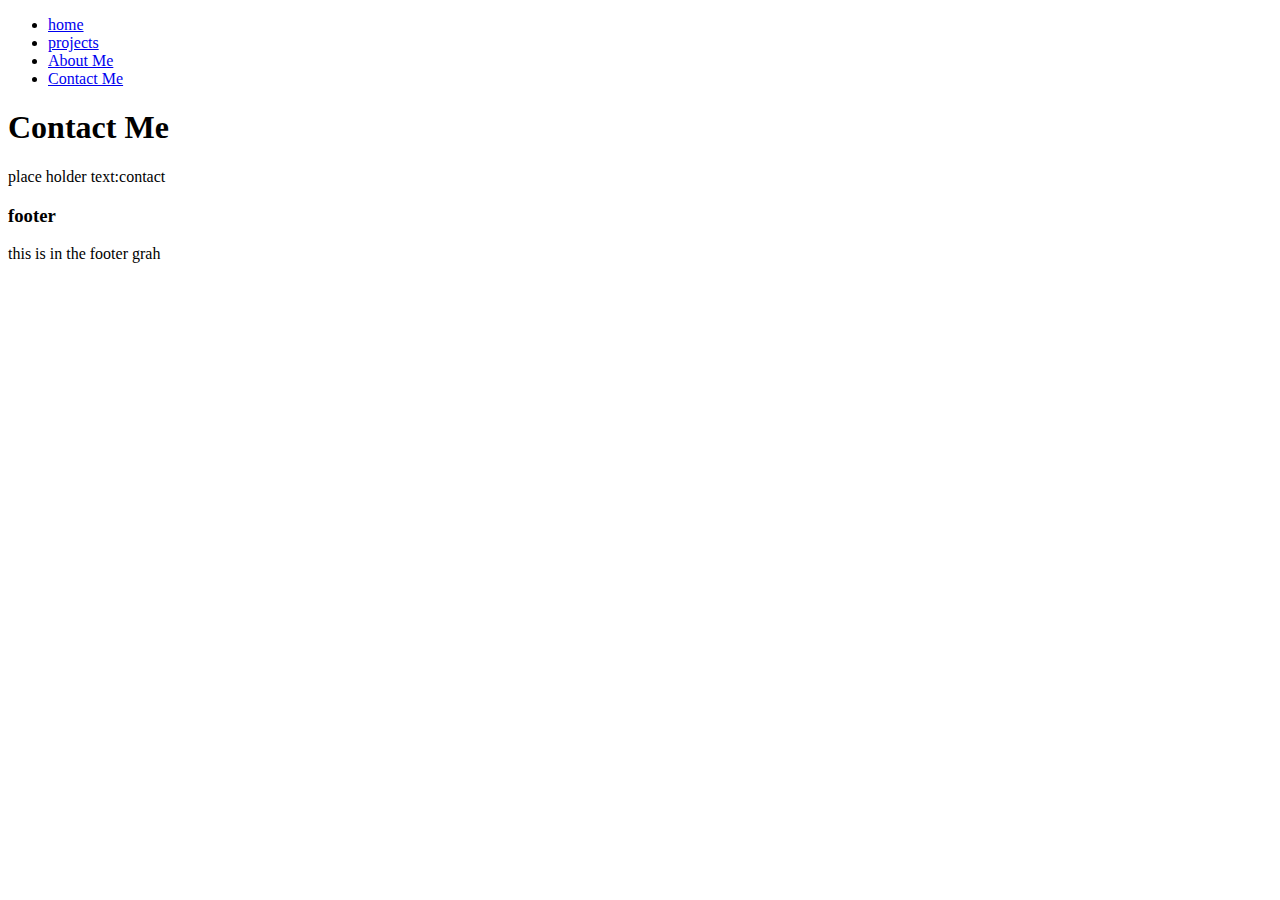
==== subpages/contactMe.html @ bc6666f6 "The base HTML" ====
<!DOCTYPE html>
<html>
<head>
    <meta charset="UTF-8" />
    <title>contact</title>
</head>

<body>
    <!-- main nav -->
    <nav>
        <ul>
            <li><a href="../index.html"><img src="" alt="">home</a></li>  <!-- make this into a home icon -->
            <li><a href="projectsNavigation.html">projects</a></li>
            <li><a href="aboutMe.html">About Me</a></li>
            <li><a href="contactMe.html">Contact Me</a></li>
        </ul>
    </nav>

    <h1>Contact Me</h1>
    <p>place holder text:contact</p>


    <!-- footer -->
    <footer>
        <h3>footer</h3>
        <p>this is in the footer grah</p>
    </footer>
</body>
</html>
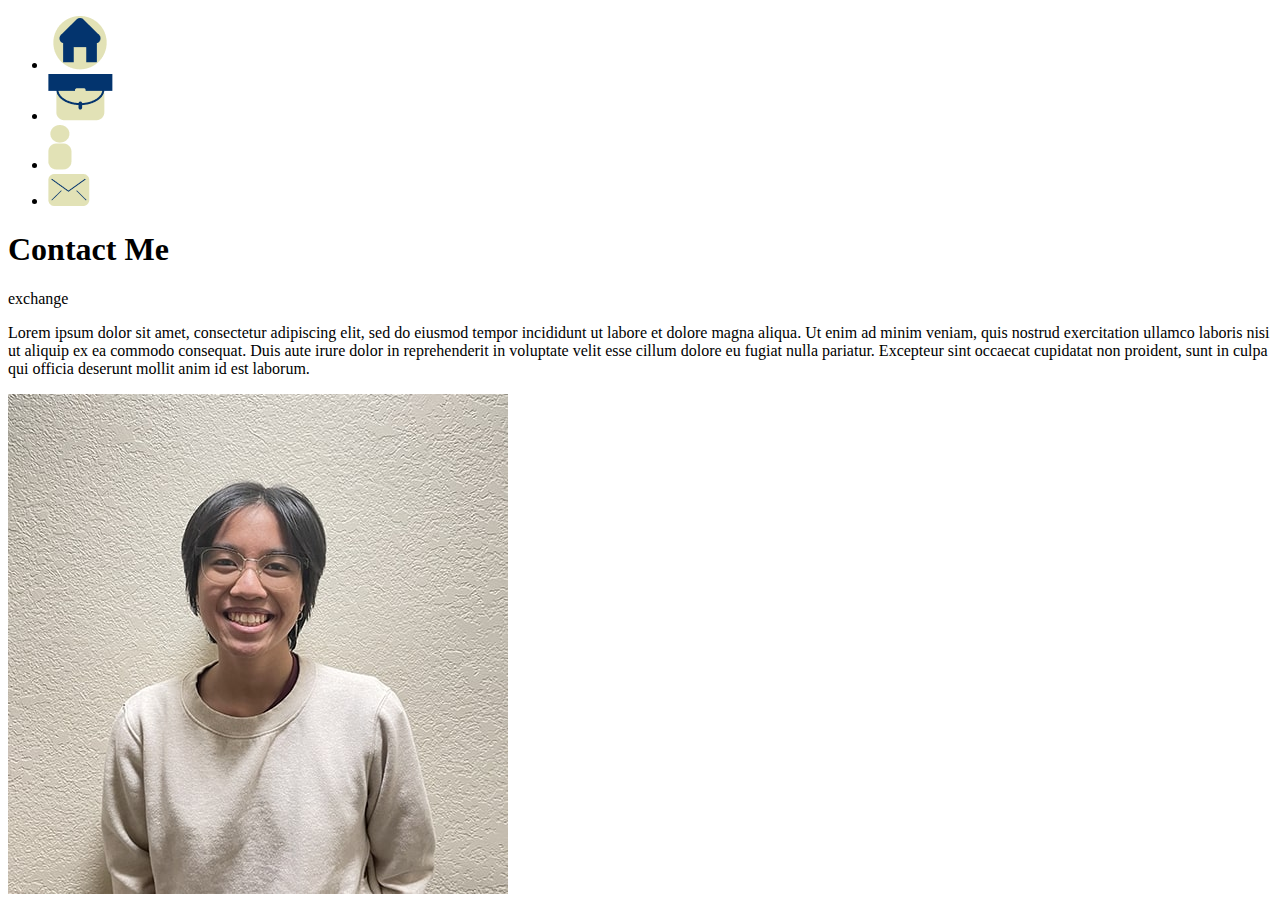
==== commit 41932b6b: "adding some mobile CSS" ====
--- a/subpages/contactMe.html
+++ b/subpages/contactMe.html
@@ -1,29 +1,39 @@
 <!DOCTYPE html>
-<html>
+<html lang="en">
 <head>
-    <meta charset="UTF-8" />
+    <meta charset="UTF-8">
     <title>contact</title>
+    <!-- normalize -->
+    <link href="https://cdjn.cloudflare.com/ajax/libs/normalize/8.0.1/normalize.min.css" rel="stylesheet">
+    <meta name="viewport" content="width=device-width, initial-scale=1.0">
+    <!-- fonts -->
+    <link href="https://fonts.googleapis.com/css2?family=Libre+Caslon+Display&display=swap" rel="stylesheet">
+    <link href="https://fonts.googleapis.com/css2?family=Outfit:wght@100..900&display=swap" rel="stylesheet">
+    <link href="https://fonts.googleapis.com/css2?family=Licorice&display=swap" rel="stylesheet">
+    <!-- stylesheet -->
+    <link rel="stylesheet" href="subpage.css">
 </head>
 
 <body>
     <!-- main nav -->
     <nav>
         <ul>
-            <li><a href="../index.html"><img src="" alt="">home</a></li>  <!-- make this into a home icon -->
-            <li><a href="projectsNavigation.html">projects</a></li>
-            <li><a href="aboutMe.html">About Me</a></li>
-            <li><a href="contactMe.html">Contact Me</a></li>
+            <li><a href="../index.html"><img src="../images/homeICON.png" alt="home button"></a></li>
+            <li><a href="projectsNavigation.html"><img src="../images/portfolioICON.png" alt="portfolio icon"></a></li>
+            <li><a href="../index.html#aboutScroll"><img src="../images/aboutICON.png" alt="about me icon"></a></li>
+            <li><a href="contactMe.html"><img src="../images/contactICON.png" alt="contact me icon"></a></li>
         </ul>
     </nav>
 
-    <h1>Contact Me</h1>
-    <p>place holder text:contact</p>
+    <!-- Header -->
+    <header>
+        <h1>Contact Me</h1>
+        <p>exchange</p>
+    </header>
 
-
-    <!-- footer -->
-    <footer>
-        <h3>footer</h3>
-        <p>this is in the footer grah</p>
-    </footer>
+    <div>
+        <p>Lorem ipsum dolor sit amet, consectetur adipiscing elit, sed do eiusmod tempor incididunt ut labore et dolore magna aliqua. Ut enim ad minim veniam, quis nostrud exercitation ullamco laboris nisi ut aliquip ex ea commodo consequat. Duis aute irure dolor in reprehenderit in voluptate velit esse cillum dolore eu fugiat nulla pariatur. Excepteur sint occaecat cupidatat non proident, sunt in culpa qui officia deserunt mollit anim id est laborum.</p>
+        <img src="../images/me.jpg" alt="picture of me">
+    </div>
 </body>
 </html>--- a/subpages/subpage.css
+++ b/subpages/subpage.css
@@ -0,0 +1,35 @@
+@media (max-width: 768px) {
+    /******* GENERAL STYLING ********/
+    body {
+        margin: 0px;
+        padding: 0px;
+    }
+    
+    /******* NAVIGATION ********/
+    nav ul {
+        display: flex;
+        background-color: #03346E;
+        justify-content: space-between;
+        list-style-type: none;
+        align-items: center;
+        border-radius: 7%;
+        padding-left: 10px;
+        padding-right: 10px;
+        position: fixed;
+        top: 89%;
+        width: 97%;
+    }
+
+    nav ul a:visited, nav ul a {
+        color: #E2E2B6;
+    }
+
+    nav ul li {
+        padding: 11px 15px 5px 15px;
+    }
+
+    nav ul li a img {
+        height: 50%;
+    }
+
+}